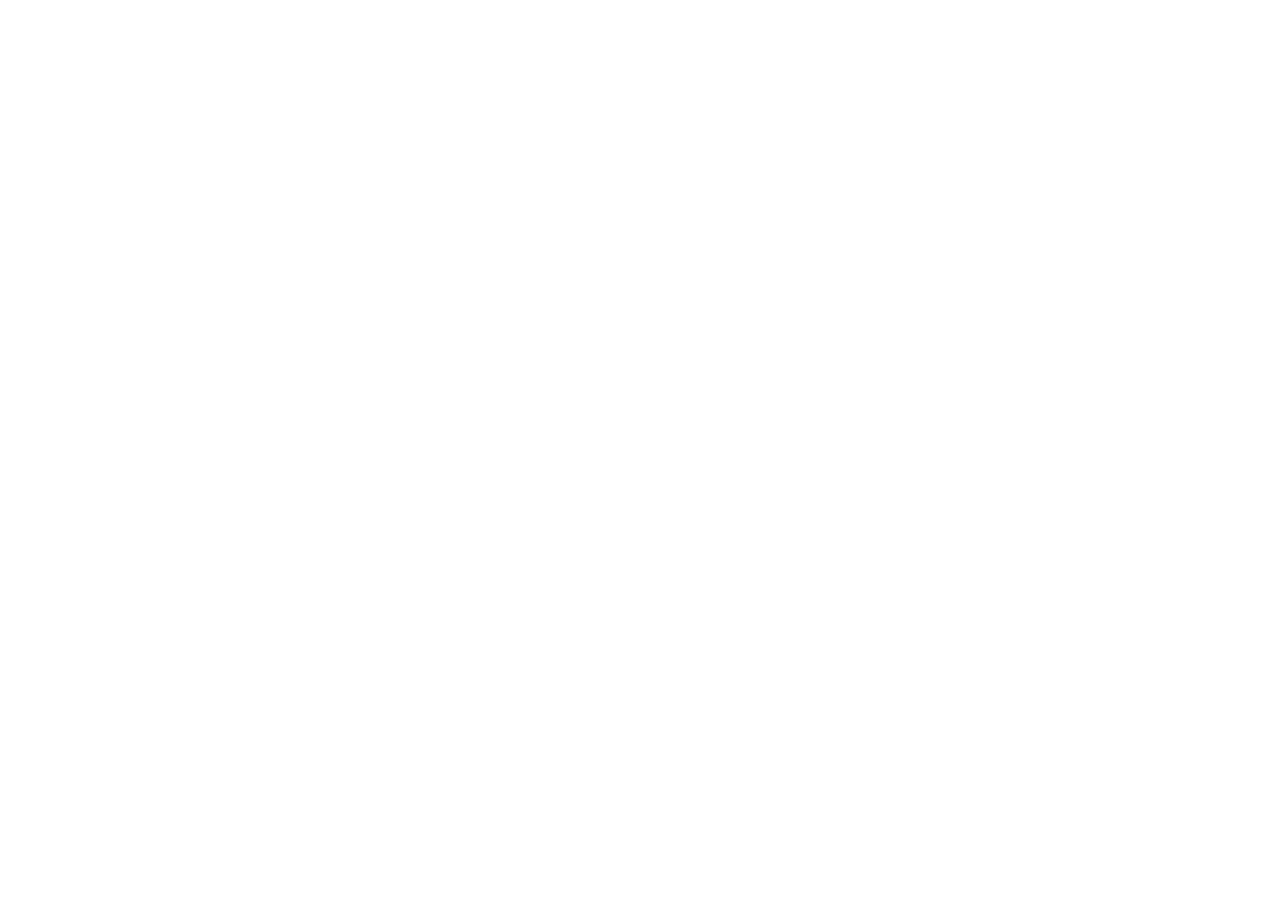
==== Work.html @ dffe50a5 "added html and css files" ====
<!DOCTYPE html>
<html lang="en">
<head>
    <meta charset="UTF-8">
    <meta name="viewport" content="width=device-width, initial-scale=1.0">
    <title>Document</title>
</head>
<body>
    
</body>
</html>
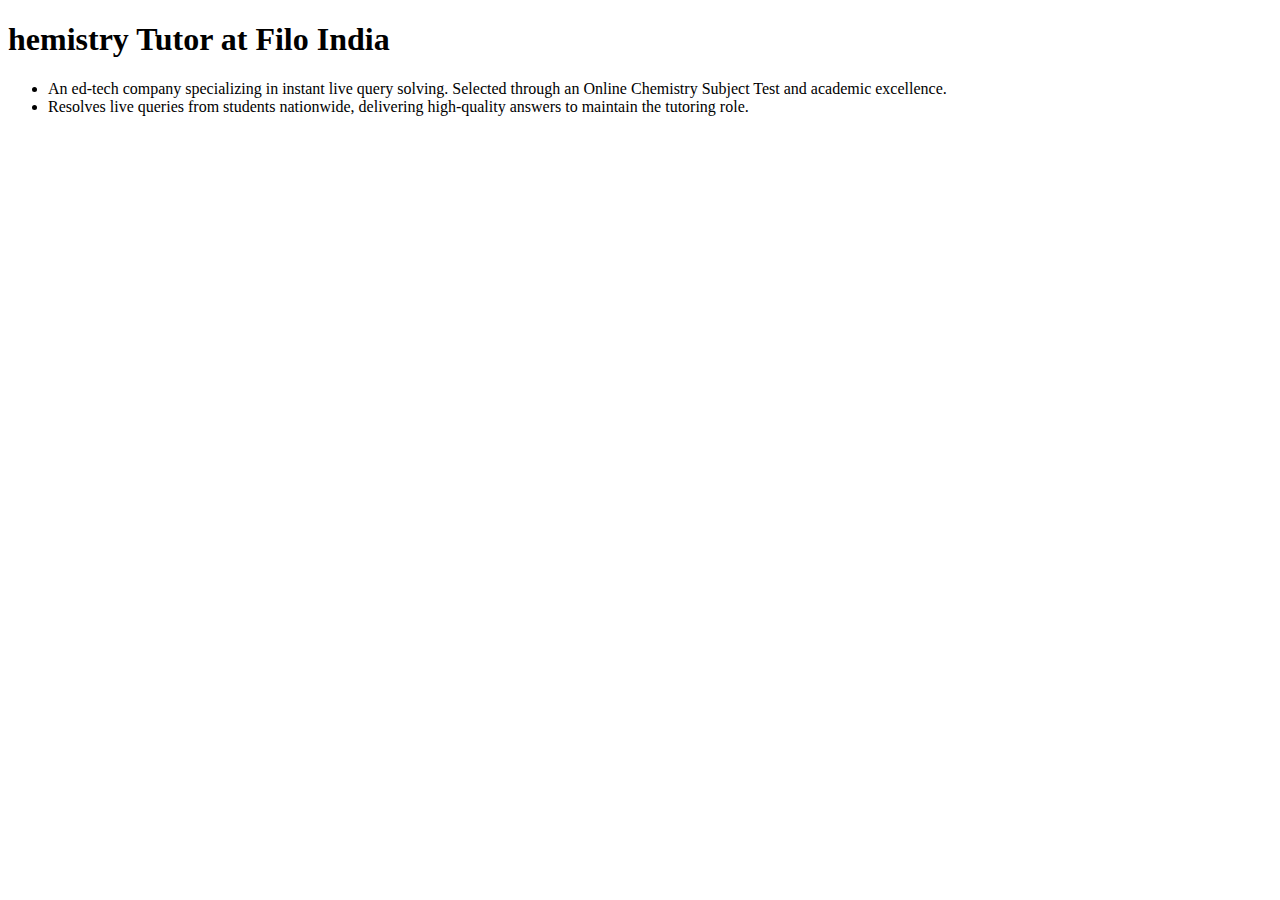
==== commit 38d294cf: "Update Work.html" ====
--- a/Work.html
+++ b/Work.html
@@ -6,6 +6,10 @@
     <title>Document</title>
 </head>
 <body>
-    
+    <H1>hemistry Tutor at Filo India</H1>
+    <ul>
+        <li>An ed-tech company specializing in instant live query solving. Selected through an Online Chemistry Subject Test and academic excellence.</li>
+        <li>Resolves live queries from students nationwide, delivering high-quality answers to maintain the tutoring role.</li>
+    </ul>
 </body>
-</html>+</html>
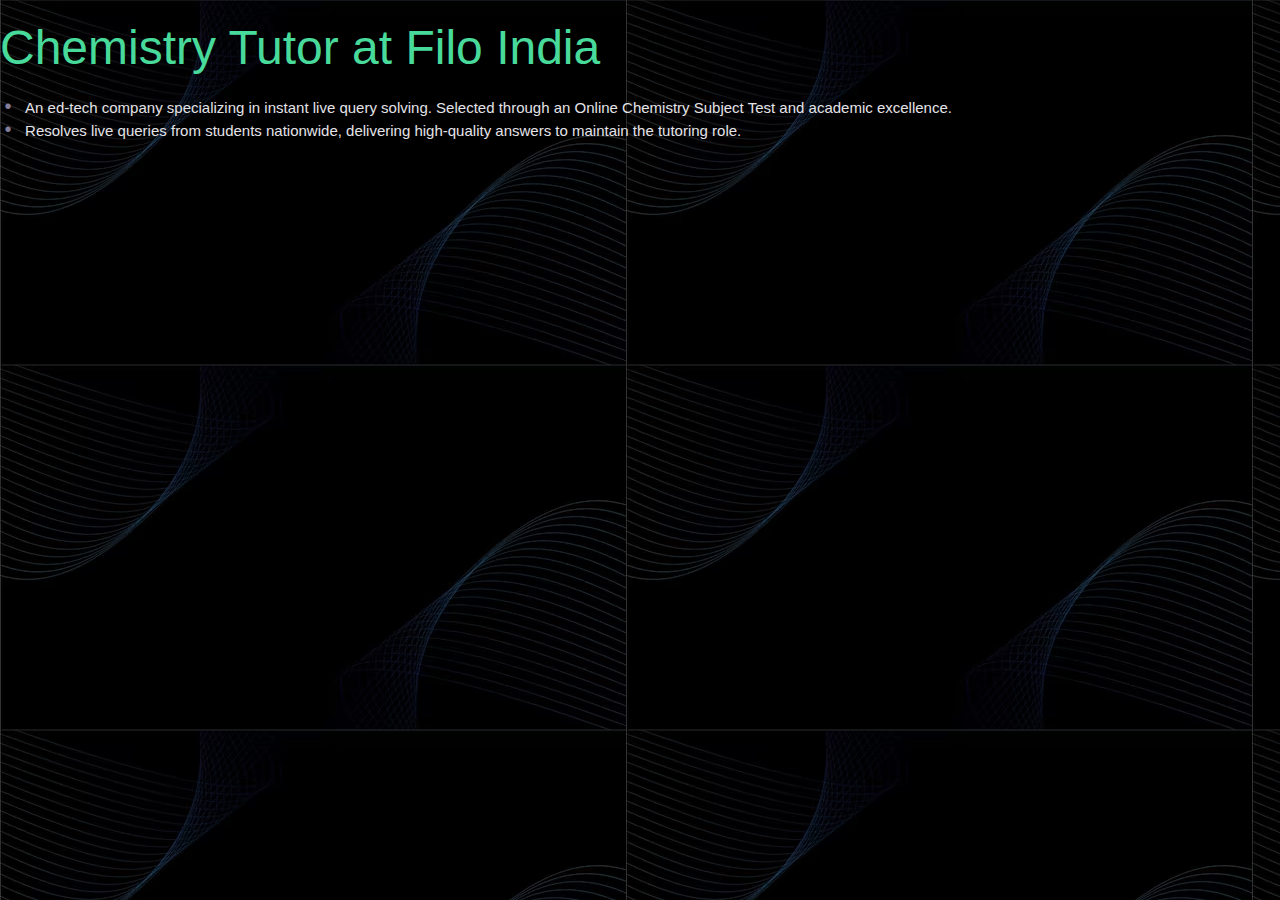
==== commit 4c7a71ca: "Update Work.html" ====
--- a/Work.html
+++ b/Work.html
@@ -3,10 +3,12 @@
 <head>
     <meta charset="UTF-8">
     <meta name="viewport" content="width=device-width, initial-scale=1.0">
-    <title>Document</title>
+    <title>Work Experience</title>
+    <!-- Add your stylesheet link here -->
+    <link rel="stylesheet" href="style1.css"> 
 </head>
 <body>
-    <H1>hemistry Tutor at Filo India</H1>
+    <H1>Chemistry Tutor at Filo India</H1>
     <ul>
         <li>An ed-tech company specializing in instant live query solving. Selected through an Online Chemistry Subject Test and academic excellence.</li>
         <li>Resolves live queries from students nationwide, delivering high-quality answers to maintain the tutoring role.</li>
--- a/style1.css
+++ b/style1.css
@@ -0,0 +1,429 @@
+@import url(https://weloveiconfonts.com/api/?family=entypo|fontawesome);
+/* entypo */
+[class*="entypo-"]:before {
+  font-family: 'entypo', sans-serif;
+}
+/* fontawesome */
+[class*="fontawesome-"]:before {
+  font-family: 'FontAwesome', sans-serif;
+}
+
+/* Utils */
+
+.clear {
+	clear: both;
+}
+.purple {
+	color: #837c9a;
+}
+
+.block {
+	margin: 25px 30px;
+}
+	.block h1 {
+		margin-left: -5px;
+		font-weight: 200;
+	}
+
+.last.block {
+	margin-bottom: 110px;
+    
+}
+
+.horizontal_list {
+	margin: 0;
+	padding: 0;
+	list-style-type: none;
+}
+	.horizontal_list li {
+		float: left;
+	}
+	.horizontal_list li:before {
+		content: none;
+	}
+	.horizontal_list li { 
+		padding-left: 0; 
+		text-indent: 0;
+	}
+
+.horizontal_line{
+	margin: 34px 0 0 30px;
+	height: 26px;
+	position: relative;	
+}
+	.line_left,
+	.line_right{
+		border-top: 1px solid #434247;
+		width: 305px;
+		margin-top: 13px;
+	}
+	.line_left{
+		float: left;
+	}
+	.line_right {
+		float: right;
+	}
+	.left_circle, 
+	.central_circle, 
+	.right_circle {
+		background: rgb(69,68,73);
+		background: rgba(255,255,255, 0.15);
+		position: absolute;
+		border-radius: 50px;
+	}
+	.left_circle, 
+	.right_circle {
+		width: 13px;
+		height: 13px;
+		top: 7px;
+	}
+	.left_circle{
+		left: 314px;
+	}
+	.central_circle{
+		width: 26px;
+		height: 26px;		
+		top: 0px;
+		left: 322px;
+	}
+	.right_circle{
+		left: 343px;
+	}
+	
+/* Main tags */
+
+body {
+	background: url(black.jpg) repeat;
+	margin: 0;
+}
+
+h1,h2,h3, h4 {
+	font-family: 'Lato', Helvetica, sans-serif;
+	font-weight: 300;
+	color: #48DA9B;
+}
+	h1 {
+		font-size: 48px;
+		font-weight: 300;
+		margin: 20px 0;
+	}
+	h2 {
+		font-size: 28px;
+		margin: 32px 0 24px;
+	}
+	h3 {
+		font-size: 24px;
+	}
+	h4 {
+		font-size: 18px;
+		font-weight: 400;
+	}
+
+blockquote {
+	font-style: italic;
+	margin: 25px 0;
+	padding-left: 20px;
+	border-left: 2px solid #48DA9B;
+}
+	
+blockquote, p , a, li {
+	font-family: 'Lato', Helvetica, sans-serif;
+	font-weight: 300;
+	font-size: 15px;
+	color: #e4e3e8;
+}
+
+a:focus { 
+    outline: none;
+}
+
+ul {
+    list-style: none;
+    padding:0;
+    margin:0;
+}
+	li { 
+		padding-left: 1em; 
+		text-indent: -.7em;
+	}
+	li:before {
+		content: "• ";
+		color: #837c9a;
+		font-size: 20px;
+		padding-right: 8px;
+	}
+
+/* Containers size */
+
+#main_container {
+	width: 960px;
+	margin: 0 auto;
+}
+	#header {
+		height: 130px;
+		border-bottom: 1px solid #403F44;
+	}
+		.header_logotype_container {
+			width: 260px;
+			height: 130px;
+			border-right: 1px solid #403F44;
+			float: left;
+		}
+		.header_menu_container {
+			height: 130px;
+			width: 699px;
+			float: left;
+		}
+			.header_menu_container a {
+				font-family: 'Lato', Helvetica, sans-serif;
+			}
+	#left_col {
+		width: 260px;
+		float: left;
+	}
+	#content_container {
+		width: 699px;
+		border-left: 1px solid #403F44;
+		float: left;
+	}
+	#footer {
+		width: 960px;
+		height: 60px;
+		border-top: 1px solid #403F44;
+		display: inline-block;
+	}
+
+/* HEADER */
+
+.logotype_name{
+	text-transform: uppercase;
+	font-size: 32px;
+	margin: 43px 0 0;
+}
+.logotype_occupation{
+	text-transform: uppercase;
+	margin-top: 5px;
+	color: #5ce2af;
+	font-size: 14px;
+	letter-spacing: 2px;
+	padding-left: 7px;
+}
+
+.download_print_buttons {
+    display: inline-flex;
+	width: 250px;
+	height: 45px;
+	float: right;
+}
+	.download_print_buttons a {
+        text-decoration: none;
+		font-size: 12px;
+		font-family: 'Lato', Helvetica, sans-serif;
+		font-style: italic;
+		line-height: 45px;
+		padding: 16px 17px;
+		background: #353638;
+	}
+		.download_print_buttons a:hover {
+			background: #020609;
+		}
+		.download_print_buttons .icon {
+			color: #02070a;
+			padding-right: 6px;
+			font-style: normal;
+			font-size: 18px;
+		}
+		.icon-angle-double-right {
+			position: relative;
+			top: 2px;
+		}
+			.download_print_buttons a:hover .icon {
+				color: #e4e3e8;
+			}
+			
+.header_menu {
+	width: 699px;
+	margin-top: 40px;
+	margin-left: 5px;
+}
+	.header_menu a{
+		text-decoration: none;
+		padding: 0 20px;
+		border-left: 1px solid #e4e3e8;
+		font-size: 16px;
+		font-weight: 400;
+	}
+	.header_menu a.no_border{
+		border-left: none;
+	}
+		.header_menu a:hover {
+			color: #837c9a;
+		}
+		
+/* LEFT NAV */
+
+#left_nav h2 {
+	margin: 0;
+	font-size: 24px;
+}
+
+.profile_frame{
+	width: 230px;
+	height: 260px;
+	background: black;
+	border: 1px solid #403F44;
+	margin-top: 30px;
+}
+	.profile_picture{
+		width: 210px;
+		height: 240px;
+		margin:10px;
+		/*background: url(//s3-us-west-2.amazonaws.com/s.cdpn.io/86033/profile/profile-512_3.jpg) 100% /210px no-repeat; */
+        background: url(Vikash_dp.jpg) 100% /210px no-repeat;
+	}
+
+.hello_content,
+.contact_details_content {
+	margin-top: 25px;
+}
+
+.hello_content{
+	width: 230px;
+}
+.contact_details_content h2 + p.purple{
+	margin-top: 10px;
+}
+.contact_details_content p{
+	margin: 0;
+}
+.contact_details_content p.purple{
+	margin-top: 25px;
+}
+
+.send_message_button,
+.special_button {
+	margin-top: 25px;
+	display: block;
+	background: #48DA9B;
+	width: 230px;
+	height: 50px;
+	position: relative;
+	z-index: 1;
+}
+	.cut1:after {
+		content: "";
+		position: absolute;
+		bottom: -19px;
+		left: -20px;
+		width: 30px;
+		height: 30px;
+		z-index: 9;
+		background: url(https://www.toptal.com/designers/subtlepatterns/patterns/dark_wall.png) repeat;
+    transform: rotate(45deg);
+	}
+	.cut2:before {
+	    content: "";
+	    position: absolute;
+	    top: -19px;
+	    right: -20px;
+	    width: 30px;
+	    height: 30px;
+	    z-index: 9;
+	    background: url(https://www.toptal.com/designers/subtlepatterns/patterns/dark_wall.png) repeat;
+      transform: rotate(45deg);
+	}
+	.content {
+	    text-align: center;		
+	    color: #04080b;
+	    width: 100%;
+	    height: 40px;
+	    position: absolute;
+	    z-index: 2;
+	    font: 18px 'Lato', Arial, sans-serif;
+	    margin: 0;
+	    padding: 16px 0 0;
+        top: -4px;
+        bottom: 10px;
+	    border-top: 1px solid #403F44;
+	    border-bottom: 1px solid #403F44;
+	}
+	.send_message_button:hover,
+	.special_button:hover {
+		background: #29C782;
+	}
+
+.get_social_content {
+	margin-top: 15px;
+}
+  .get_social_content h2{
+    margin-bottom: 8px;
+  }
+	.social_icons {
+		margin-left: -8px;
+	}
+	.social_icons a {
+		font-size: 35px;
+		text-decoration: none;
+		color: #000507;
+		padding: 0;
+		padding: 0 5px;
+	}
+		.social_icons a span.invisible {
+			display:none;
+		}
+		.social_icons .facebook:hover{
+			background: #3b5998;
+			color: #dfe3ee;
+			border-top-right-radius: 50px;
+			border-bottom-left-radius: 50px;
+		}
+		.social_icons .twitter:hover{
+			background: #00B0ED;
+			color: #fff;
+			border-top-left-radius: 50px;
+			border-bottom-right-radius: 50px;
+		}
+		.social_icons .linkedin:hover{
+			background: #007bb6;
+			color: #fff;
+			border-top-right-radius: 50px;
+			border-bottom-left-radius: 50px;
+		}
+
+.footer_name {
+	font-style: italic;
+	margin-top: 20px;
+}
+
+/* Profile Content */
+
+.profile_quote {
+	position: relative;
+	/* margin-left: 5px; */
+}
+	.profile_quote p {
+		font-size: 17px;
+		width: 455px;
+	}
+	.profile_quote  .entypo-quote {
+		color: #3d3a41;
+		font-size: 80px;
+    font-style: normal;
+		position: absolute;
+		top: -20px;
+		right: 70px;
+		cursor: default;
+	}
+
+.philosophy_content {
+	margin-top: 20px;
+}
+	.philosophy_content p {
+		margin: 0;
+		width: 370px;
+		float: left;
+	}
+	.philosophy_content ul {
+		float: left;
+		padding-left: 40px;
+	}